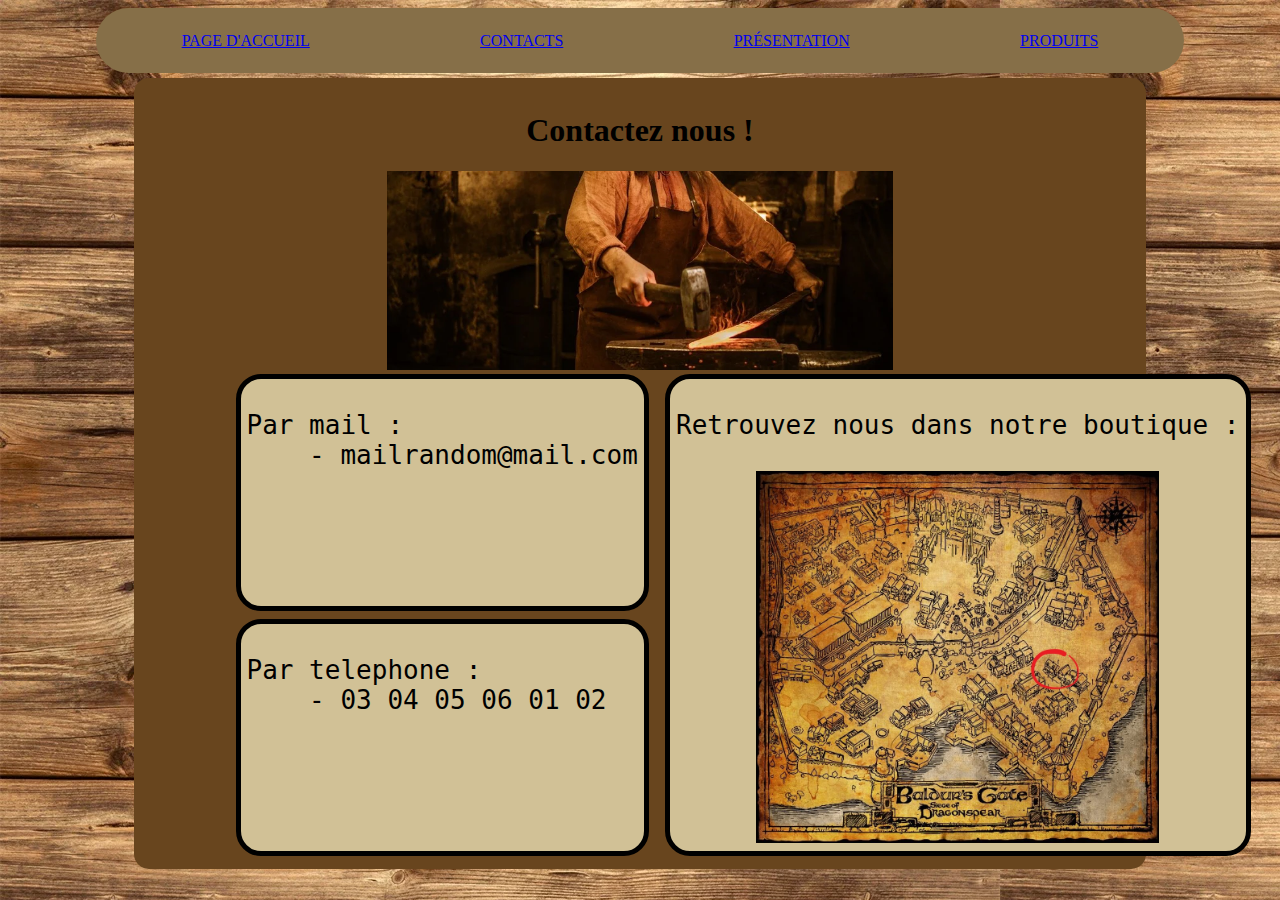
==== contacts.html @ 3b3778a1 "code source" ====
<!DOCTYPE html>

<html>

<head>
    <link rel="stylesheet" href="style.css">
    <script src="script.js" defer></script>
    <title>page d'accueil</title>
</head>


<body>

    <div class="navBar">
        <a class="sousmenu" href="PageAccueil.html">page d'accueil</a>
        <a class="sousmenu" href="contacts.html">contacts</a>
        <a class="sousmenu" href="Presentation.html">présentation</a>
        <a class="sousmenu" href="Produits.html">produits</a>
    </div>

    <div class="contenu">
        <h1 class="titre">Contactez nous !</h1>

        <img id="forgeron" src="image/forgeron-de-sabre.webp" alt="forgeron-de-sabre">

        <div id="bulles">

            <div class="col1">
                <div id="bulle1">
                    <pre>Par mail :
    - mailrandom@mail.com
                        </pre>
                </div>

                <div id="bulle2">
                    <pre>Par telephone : 
    - 03 04 05 06 01 02
                        </pre>
                </div>
            </div>

            <div id="bulle3">
                <pre>Retrouvez nous dans notre boutique :</pre>
                <img src="image/baldur.jpg" alt="">
            </div>

        </div>

    </div>
</body>

</html>
---- style.css ----
html {
    background-image: url('image/planche.webp');
}

.navBar {
    display: flex;
    background-color: rgb(134, 111, 72);
    height: 65px;
    text-transform: uppercase;
    border-radius: 33px;
    margin: 0 7%;
}

.sousmenu {
    margin: auto;
}

.contenu {
    margin: 0.4% 10%;
    padding: 1% 0;
    background-color: rgb(104, 69, 30);
    border-radius: 15px;
}

.image {
    margin: 0 30%;
    width: 40%;

}

#addImage {
    display: flex;
    margin: 3% 10%;
}

#urlimg {
    width: 60%;
}

#button1 {
    width: 15%;
    margin-left: auto;
}

#selecImg {
    margin: 0 25%;
    display: flex;
}

#button2 {
    width: 45%;
}

#button3 {
    width: 45%;
    margin-left: auto;
}

#select {
    text-align: center;
}

.titre {
    text-align: center;
}

#bulles {
    margin: 0 10%;
    display: flex;
    font-size: xx-large;
}

#bulle1 {
    background-color: rgb(209, 193, 150);
    border: 5px black solid;
    margin-bottom: 2%;
    border-radius: 25px;
    height: 47%;
}

#bulle2 {
    background-color: rgb(209, 193, 150);
    margin-top: 2%;
    border: 5px black solid;
    border-radius: 25px;
    height: 47%;
}

#bulle3 {
    background-color: rgb(209, 193, 150);
    margin-left: 1%;
    flex: 5;
    border: 5px black solid;
    border-radius: 25px;
}

.col1 {
    flex: 5;
    margin-right: 1%;
}

pre {
    text-decoration-color: white;
    padding: 5px 6px;
}

.produits {
    display: flex;
    flex-flow: wrap;
}

.produit {
    background-color: rgb(78, 52, 23);
    display: grid;
    margin: 2% 2%;
    width: 40%;
    padding: 3%;
}

img {
    width: 70%;
    margin-left: 15%;
}

button {
    background-color: rgb(209, 193, 150);
    height: 50px;
}

#forgeron {
    width: 50%;
    margin: 0 25%;
}

.description {
    background: bisque;
    padding: inherit;
}


/* presentation */

.presentation {
    background: bisque;
    margin: 0px 5%;
    font-size: 135%;
}
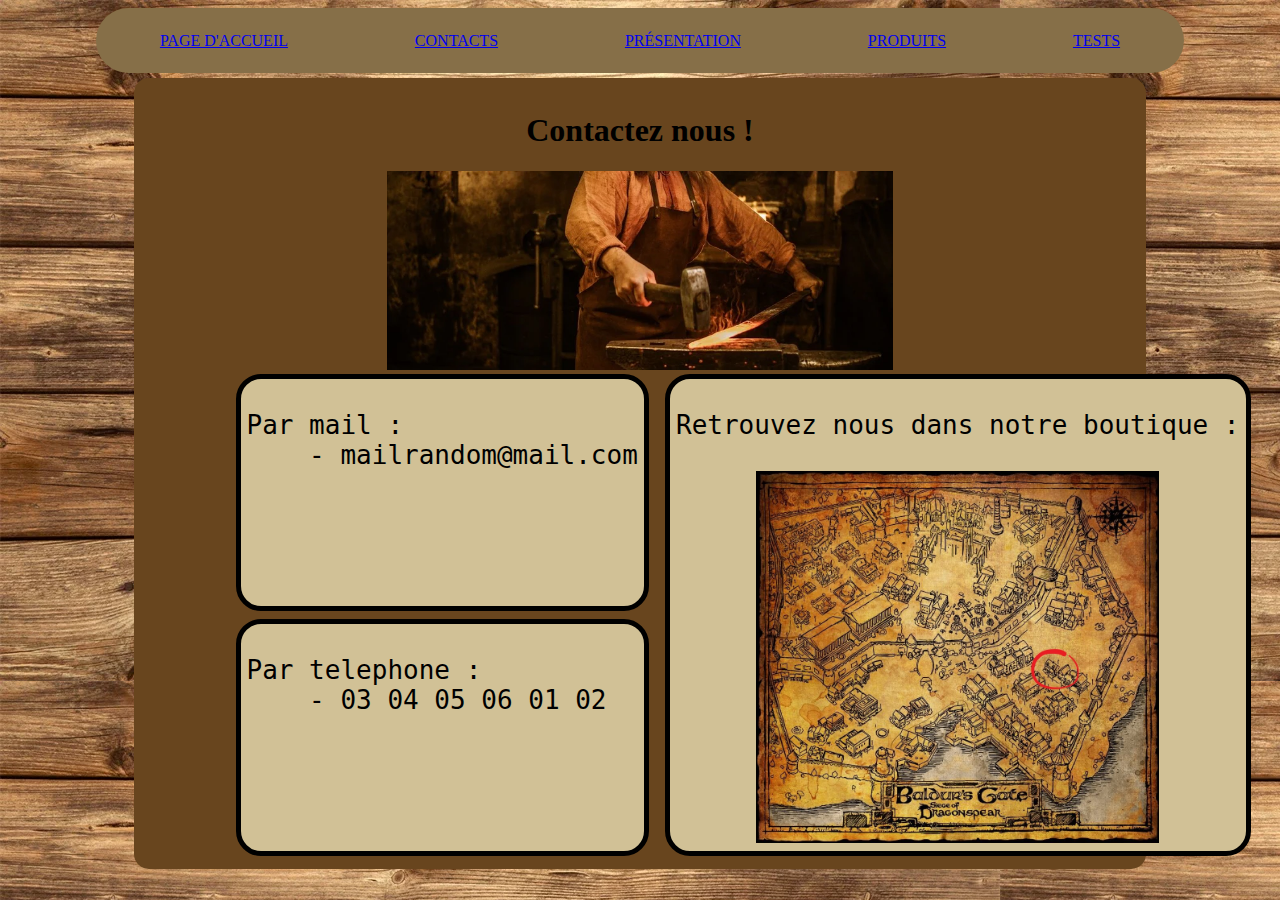
==== commit 58565e16: "lancement de la page test" ====
--- a/contacts.html
+++ b/contacts.html
@@ -12,10 +12,11 @@
 <body>
 
     <div class="navBar">
-        <a class="sousmenu" href="PageAccueil.html">page d'accueil</a>
+        <a class="sousmenu" href="index.html">page d'accueil</a>
         <a class="sousmenu" href="contacts.html">contacts</a>
         <a class="sousmenu" href="Presentation.html">présentation</a>
         <a class="sousmenu" href="Produits.html">produits</a>
+        <a class="sousmenu" href="tests.html">tests</a>
     </div>
 
     <div class="contenu">
